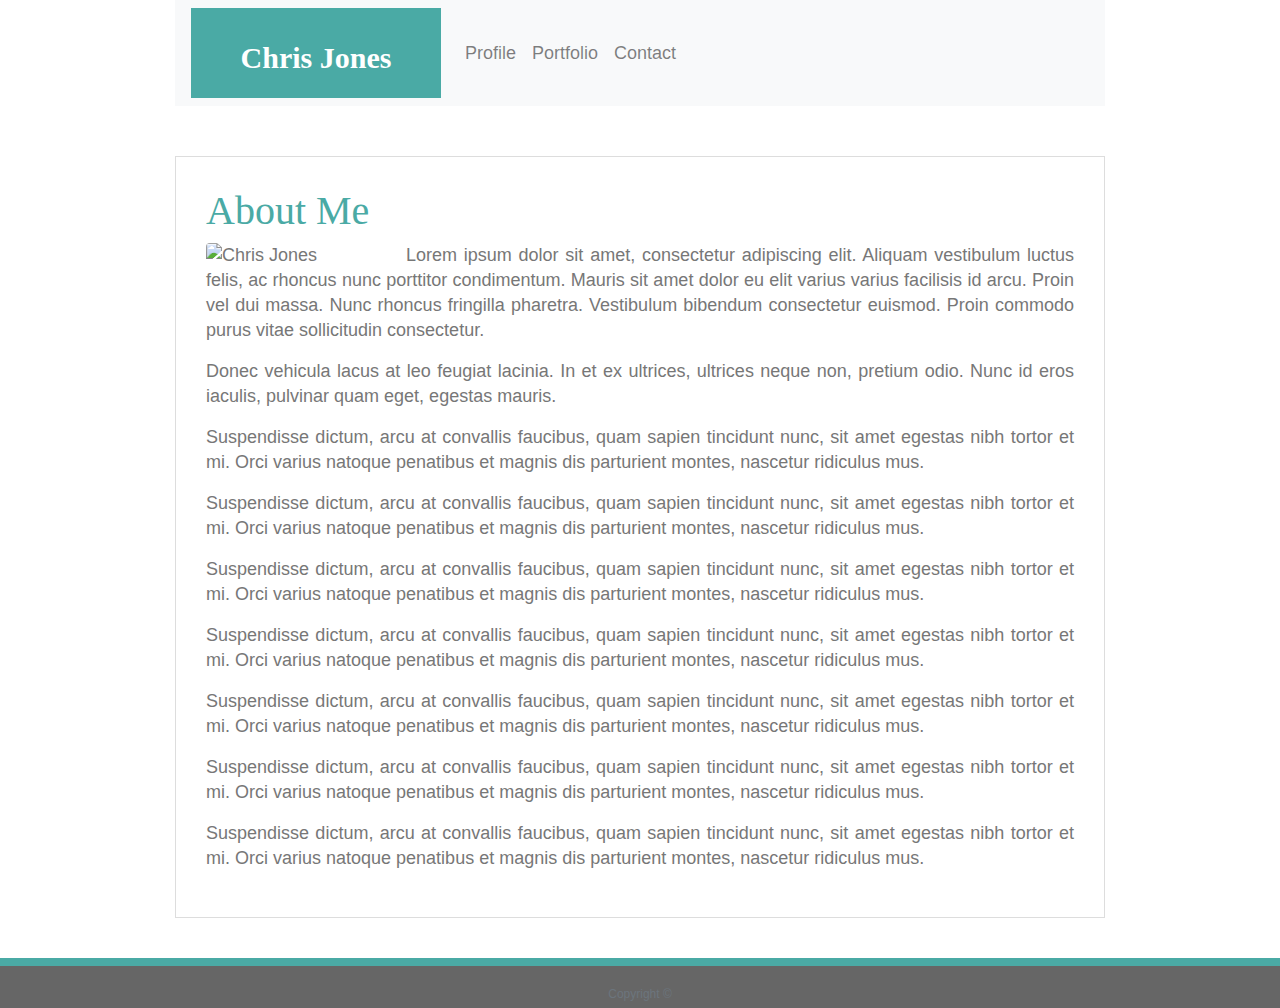
==== index.html @ 3d54052c "update" ====
<!DOCTYPE html>
<html lang="en">
  <head>
    <meta charset="UTF-8" />
    <meta name="viewport" content="width=device-width, initial-scale=1.0" />
    <meta http-equiv="X-UA-Compatible" content="ie=edge" />
    <title>Chris Jones</title>

    <link
      rel="stylesheet"
      href="https://stackpath.bootstrapcdn.com/bootstrap/4.3.1/css/bootstrap.min.css"
      integrity="sha384-ggOyR0iXCbMQv3Xipma34MD+dH/1fQ784/j6cY/iJTQUOhcWr7x9JvoRxT2MZw1T"
      crossorigin="anonymous"
    />
    <link rel="stylesheet" type="text/css" href="./assets/css/style.css" />
  </head>
  <body>
    <header id="masthead">
          <div class="container">
    <nav class="navbar navbar-expand-lg navbar-light bg-light">
      <a class="navbar-brand" href="#">Chris Jones</a>
      <button
        class="navbar-toggler"
        type="button"
        data-toggle="collapse"
        data-target="#navbarNav"
        aria-controls="navbarNav"
        aria-expanded="false"
        aria-label="Toggle navigation"
      >
        <span class="navbar-toggler-icon"></span>
      </button>
      <div class="collapse navbar-collapse" id="navbarNav">
        <ul class="navbar-nav">
          <li class="nav-item">
            <a class="nav-link" href="./index.html">Profile</a>
          </li>
          <li class="nav-item">
            <a class="nav-link" href="./portfolio.html">Portfolio</a>
          </li>
          <li class="nav-item">
            <a class="nav-link" href="./contact.html">Contact</a>
          </li>
        </ul>
      </div>
    </nav>
    </div>

    <div id="main-container" class="container">
      <section class="main-section">
        <h1>About Me</h1>

        <img
          src="./assets/images/face.jpg"
          class="rounded float-left"
          width="200px"
          alt="Chris Jones"
        />

        <p class="text-justify">
          Lorem ipsum dolor sit amet, consectetur adipiscing elit. Aliquam
          vestibulum luctus felis, ac rhoncus nunc porttitor condimentum. Mauris
          sit amet dolor eu elit varius varius facilisis id arcu. Proin vel dui
          massa. Nunc rhoncus fringilla pharetra. Vestibulum bibendum
          consectetur euismod. Proin commodo purus vitae sollicitudin
          consectetur.
        </p>

        <p class="text-justify">
          Donec vehicula lacus at leo feugiat lacinia. In et ex ultrices,
          ultrices neque non, pretium odio. Nunc id eros iaculis, pulvinar quam
          eget, egestas mauris.
        </p>

        <p class="text-justify">
          Suspendisse dictum, arcu at convallis faucibus, quam sapien tincidunt
          nunc, sit amet egestas nibh tortor et mi. Orci varius natoque
          penatibus et magnis dis parturient montes, nascetur ridiculus mus.
        </p>
        <p class="text-justify">
          Suspendisse dictum, arcu at convallis faucibus, quam sapien tincidunt
          nunc, sit amet egestas nibh tortor et mi. Orci varius natoque
          penatibus et magnis dis parturient montes, nascetur ridiculus mus.
        </p>
        <p class="text-justify">
          Suspendisse dictum, arcu at convallis faucibus, quam sapien tincidunt
          nunc, sit amet egestas nibh tortor et mi. Orci varius natoque
          penatibus et magnis dis parturient montes, nascetur ridiculus mus.
        </p>
        <p class="text-justify">
          Suspendisse dictum, arcu at convallis faucibus, quam sapien tincidunt
          nunc, sit amet egestas nibh tortor et mi. Orci varius natoque
          penatibus et magnis dis parturient montes, nascetur ridiculus mus.
        </p>
        <p class="text-justify">
          Suspendisse dictum, arcu at convallis faucibus, quam sapien tincidunt
          nunc, sit amet egestas nibh tortor et mi. Orci varius natoque
          penatibus et magnis dis parturient montes, nascetur ridiculus mus.
        </p>
        <p class="text-justify">
          Suspendisse dictum, arcu at convallis faucibus, quam sapien tincidunt
          nunc, sit amet egestas nibh tortor et mi. Orci varius natoque
          penatibus et magnis dis parturient montes, nascetur ridiculus mus.
        </p>
        <p class="text-justify">
          Suspendisse dictum, arcu at convallis faucibus, quam sapien tincidunt
          nunc, sit amet egestas nibh tortor et mi. Orci varius natoque
          penatibus et magnis dis parturient montes, nascetur ridiculus mus.
        </p>
      </section>
    </div>
    <footer class="footer mt-auto py-3">
      <div class="container">
        <span class="text-muted"> Copyright &copy;</span>
      </div>
    </footer>
  
    <script src="https://code.jquery.com/jquery-3.3.1.slim.min.js" integrity="sha384-q8i/X+965DzO0rT7abK41JStQIAqVgRVzpbzo5smXKp4YfRvH+8abtTE1Pi6jizo" crossorigin="anonymous"></script>
    <script src="https://cdnjs.cloudflare.com/ajax/libs/popper.js/1.14.7/umd/popper.min.js" integrity="sha384-UO2eT0CpHqdSJQ6hJty5KVphtPhzWj9WO1clHTMGa3JDZwrnQq4sF86dIHNDz0W1" crossorigin="anonymous"></script>
    <script src="https://stackpath.bootstrapcdn.com/bootstrap/4.3.1/js/bootstrap.min.js" integrity="sha384-JjSmVgyd0p3pXB1rRibZUAYoIIy6OrQ6VrjIEaFf/nJGzIxFDsf4x0xIM+B07jRM" crossorigin="anonymous"></script>
  
  
  
  
  </body>
</html>
---- assets/css/style.css ----
body {
  font-family: Arial, "Helvetica Neue", Helvetica, sans-serif;
  font-size: 18px;
  line-height: 25px;
  color: #777777;
  background-image: url("./../images/tex2res3.png");
}

* {
  box-sizing: border-box;
}

.container {
  width: 100%;
  max-width: 960px;
  margin: 0 auto;
  clear: both;
}

h1,
h2,
h3 {
  font-family: Georgia, Times, "Times New Roman", serif;
  color: #4aaaa5;
}

.navbar-brand {
  float: left;
  width: 250px;
  height: 90px;
  font-family: Georgia, Times, "Times New Roman", serif;
  font-size: 30px;
  font-weight: 700;
  line-height: 90px;
  color: #ffffff;
  text-align: center;
  text-decoration: none;
  background: #4aaaa5;
}

.navbar-light .navbar-brand {
  color: #ffffff;
}

#main-container {
  padding-top: 50px;
  min-height: calc(100vh - 70px);
}

.main-section {
  float: left;
  width: 100%;
  max-width: 960px;
  padding: 30px;
  margin: 0 0 40px;
  background: #ffffff;
  border: 1px solid #dddddd;
}

.img {
  margin: 20px;
}

footer {
  padding: 30px 0;
  clear: both;
  font-size: 12px;
  color: #ffffff;
  color: #cccccc;
  text-align: center;
  background: #666666;
  border-top: 8px solid #4aaaa5;
  height: 50px;
}

h3,
h2 {
  padding-bottom: 20px;
  margin-bottom: 15px;
  line-height: 22px;
  border-bottom: 2px solid #eeeeee;
}

.btn-primary {
  color: #ffffff;
  background-color: #4aaaa5;
  border-color: #4aaaa5;
}
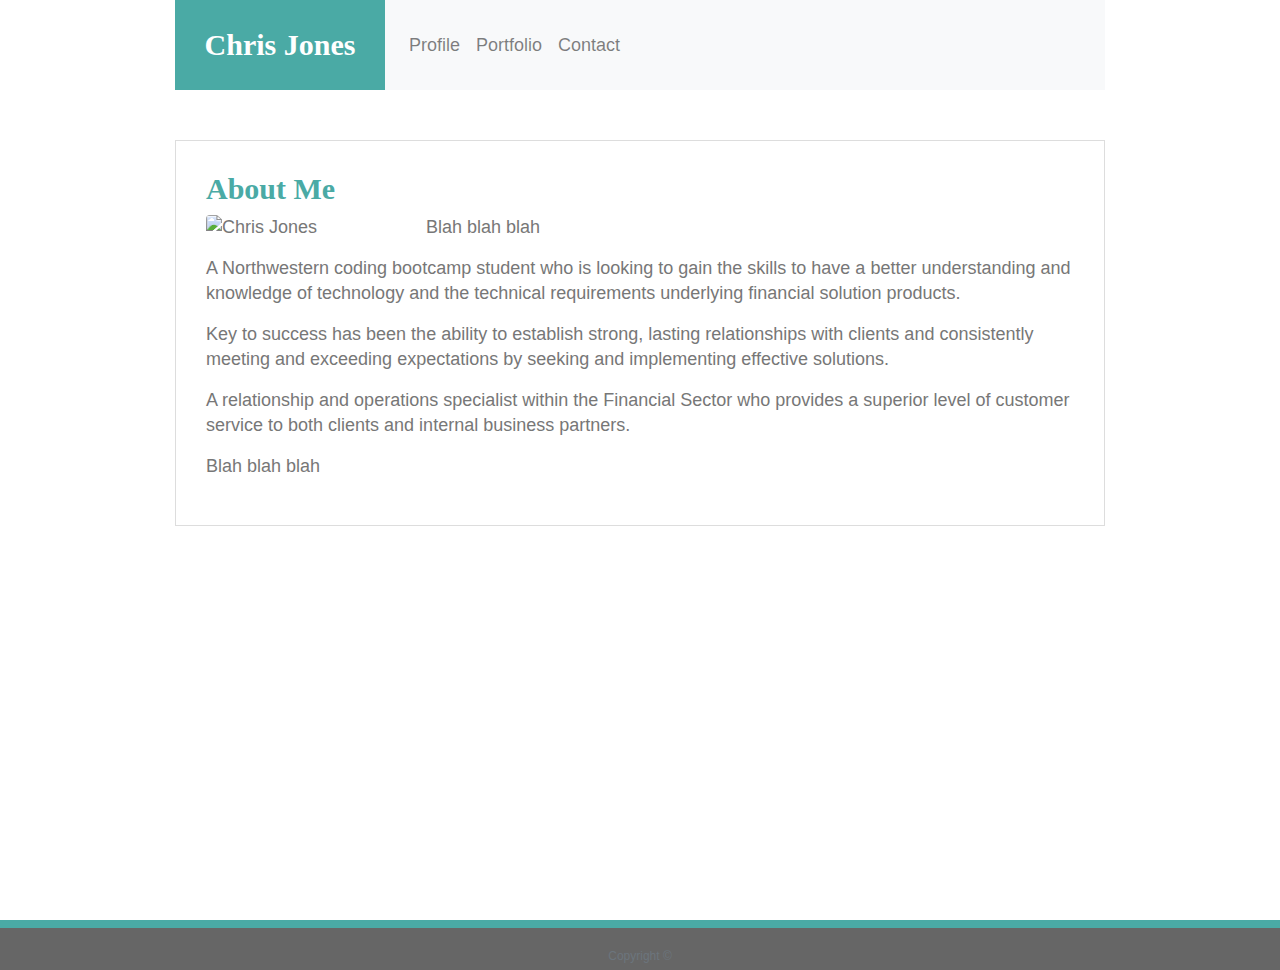
==== commit 7f6a4bbb: "experimenting with carousel" ====
--- a/index.html
+++ b/index.html
@@ -1,6 +1,7 @@
 <!DOCTYPE html>
 <html lang="en">
   <head>
+      <link rel="shortcut icon" type="image/x-icon" href="./assets/images/cj.png" />
     <meta charset="UTF-8" />
     <meta name="viewport" content="width=device-width, initial-scale=1.0" />
     <meta http-equiv="X-UA-Compatible" content="ie=edge" />
@@ -57,56 +58,26 @@
           alt="Chris Jones"
         />
 
-        <p class="text-justify">
-          Lorem ipsum dolor sit amet, consectetur adipiscing elit. Aliquam
-          vestibulum luctus felis, ac rhoncus nunc porttitor condimentum. Mauris
-          sit amet dolor eu elit varius varius facilisis id arcu. Proin vel dui
-          massa. Nunc rhoncus fringilla pharetra. Vestibulum bibendum
-          consectetur euismod. Proin commodo purus vitae sollicitudin
-          consectetur.
+        <p>
+          Blah blah blah
         </p>
 
-        <p class="text-justify">
-          Donec vehicula lacus at leo feugiat lacinia. In et ex ultrices,
-          ultrices neque non, pretium odio. Nunc id eros iaculis, pulvinar quam
-          eget, egestas mauris.
+        <p>
+          A Northwestern coding bootcamp student who is looking to gain the skills to have a better understanding and knowledge of technology and the technical requirements underlying financial solution products. 
         </p>
 
-        <p class="text-justify">
-          Suspendisse dictum, arcu at convallis faucibus, quam sapien tincidunt
-          nunc, sit amet egestas nibh tortor et mi. Orci varius natoque
-          penatibus et magnis dis parturient montes, nascetur ridiculus mus.
+        <p>
+          Key to success has been the ability to establish strong, lasting relationships with clients and consistently meeting and exceeding expectations by seeking and implementing effective solutions.   
         </p>
-        <p class="text-justify">
-          Suspendisse dictum, arcu at convallis faucibus, quam sapien tincidunt
-          nunc, sit amet egestas nibh tortor et mi. Orci varius natoque
-          penatibus et magnis dis parturient montes, nascetur ridiculus mus.
+
+        <p>
+          A relationship and operations specialist within the Financial Sector who provides a superior level of customer service to both clients and internal business partners. 
         </p>
-        <p class="text-justify">
-          Suspendisse dictum, arcu at convallis faucibus, quam sapien tincidunt
-          nunc, sit amet egestas nibh tortor et mi. Orci varius natoque
-          penatibus et magnis dis parturient montes, nascetur ridiculus mus.
+
+        <p>
+          Blah blah blah
         </p>
-        <p class="text-justify">
-          Suspendisse dictum, arcu at convallis faucibus, quam sapien tincidunt
-          nunc, sit amet egestas nibh tortor et mi. Orci varius natoque
-          penatibus et magnis dis parturient montes, nascetur ridiculus mus.
-        </p>
-        <p class="text-justify">
-          Suspendisse dictum, arcu at convallis faucibus, quam sapien tincidunt
-          nunc, sit amet egestas nibh tortor et mi. Orci varius natoque
-          penatibus et magnis dis parturient montes, nascetur ridiculus mus.
-        </p>
-        <p class="text-justify">
-          Suspendisse dictum, arcu at convallis faucibus, quam sapien tincidunt
-          nunc, sit amet egestas nibh tortor et mi. Orci varius natoque
-          penatibus et magnis dis parturient montes, nascetur ridiculus mus.
-        </p>
-        <p class="text-justify">
-          Suspendisse dictum, arcu at convallis faucibus, quam sapien tincidunt
-          nunc, sit amet egestas nibh tortor et mi. Orci varius natoque
-          penatibus et magnis dis parturient montes, nascetur ridiculus mus.
-        </p>
+        
       </section>
     </div>
     <footer class="footer mt-auto py-3">
--- a/assets/css/style.css
+++ b/assets/css/style.css
@@ -17,16 +17,16 @@
   clear: both;
 }
 
-h1,
-h2,
-h3 {
+h1 {
   font-family: Georgia, Times, "Times New Roman", serif;
   color: #4aaaa5;
+  font-size: 30px;
+  font-weight: 700;
 }
 
 .navbar-brand {
   float: left;
-  width: 250px;
+  width: 210px;
   height: 90px;
   font-family: Georgia, Times, "Times New Roman", serif;
   font-size: 30px;
@@ -36,6 +36,11 @@
   text-align: center;
   text-decoration: none;
   background: #4aaaa5;
+  padding: 0px;
+}
+
+.navbar {
+  padding: 0px;
 }
 
 .navbar-light .navbar-brand {
@@ -57,16 +62,14 @@
   border: 1px solid #dddddd;
 }
 
-.img {
-  margin: 20px;
+img {
+  margin-right: 20px;
 }
 
 footer {
   padding: 30px 0;
   clear: both;
   font-size: 12px;
-  color: #ffffff;
-  color: #cccccc;
   text-align: center;
   background: #666666;
   border-top: 8px solid #4aaaa5;
@@ -86,3 +89,10 @@
   background-color: #4aaaa5;
   border-color: #4aaaa5;
 }
+
+/* added to match the bootstrap burger menu toggle */
+@media screen and (max-width: 991px) {
+  .navbar-brand {
+    width: 100%;
+  }
+}
